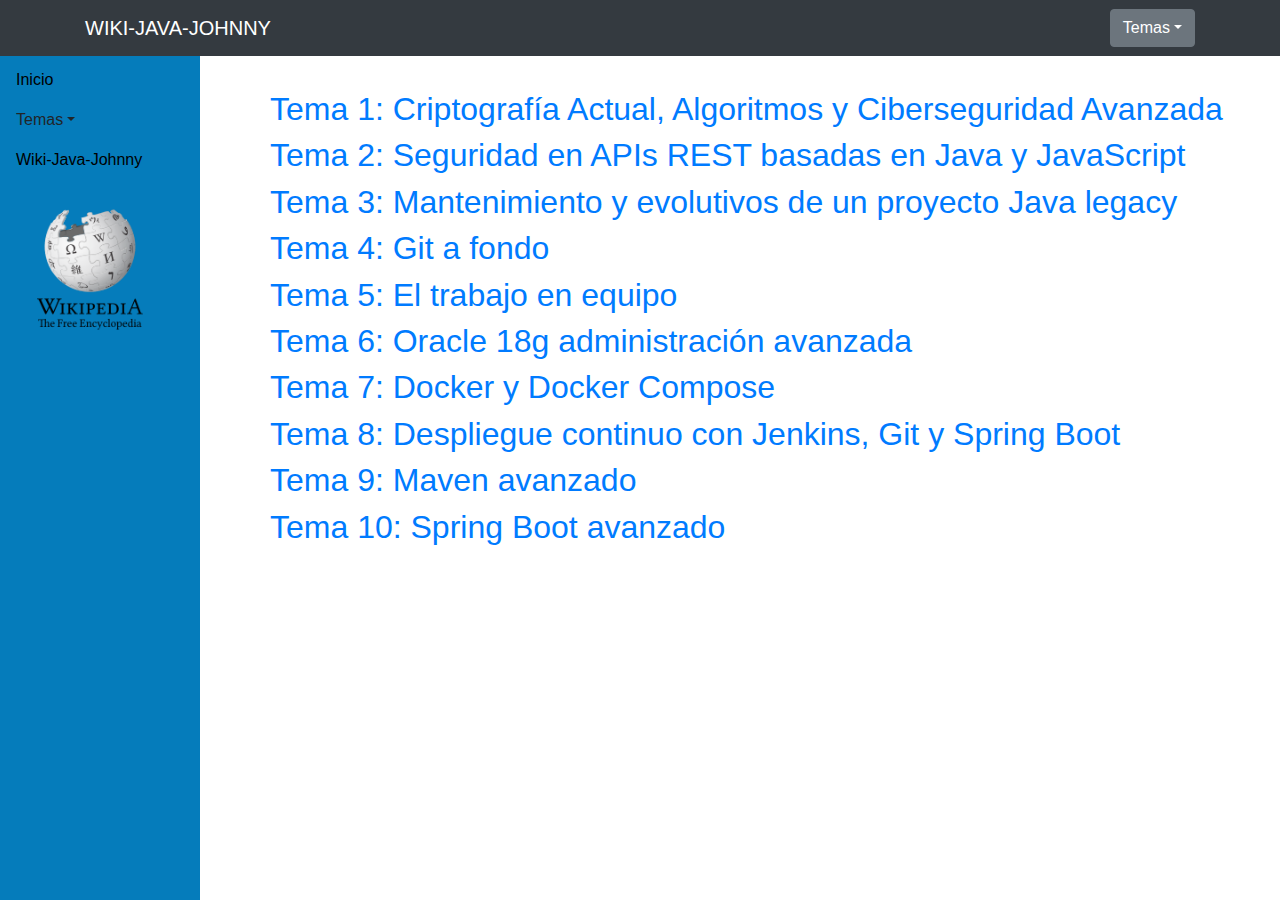
==== public/index.html @ 226e03fe "wiki 3.0" ====
<!DOCTYPE html>
<html>
<head>
<meta charset="utf-8">
<title>Test HTLML</title>
<link rel="stylesheet" href="css/styles.css" />
<link rel="stylesheet"
	href="https://cdn.jsdelivr.net/npm/bootstrap@4.0.0/dist/css/bootstrap.min.css"
	integrity="sha384-Gn5384xqQ1aoWXA+058RXPxPg6fy4IWvTNh0E263XmFcJlSAwiGgFAW/dAiS6JXm"
	crossorigin="anonymous" />
</head>
<body>




		<nav class="navbar navbar-expand-lg navbar-dark bg-dark fixed-top">
			<div class="container">
				<a class="navbar-brand" href="index.html">WIKI-JAVA-JOHNNY</a>

				<!-- Botón para el colapso del navbar en dispositivos móviles -->
				<button class="navbar-toggler" type="button" data-toggle="collapse"
					data-target="#navbarResponsive" aria-controls="navbarResponsive"
					aria-expanded="false" aria-label="Toggle navigation">
					<span class="navbar-toggler-icon"></span>
				</button>

				<div class="collapse navbar-collapse" id="navbarResponsive">



					<ul class="navbar-nav ml-auto">
						<div class="dropdown">
							<button class="btn btn-secondary dropdown-toggle" type="button"
								id="dropdownMenuButton" data-toggle="dropdown"
								aria-haspopup="true" aria-expanded="false">Temas</button>
							<div class="dropdown-menu" aria-labelledby="dropdownMenuButton">
								<a class="dropdown-item" href="wiki-tema1.html">Tema1</a> <a
									class="dropdown-item" href="wiki-tema2.html">Tema2</a> <a
									class="dropdown-item" href="wiki-tema3.html">Tema3</a> <a
									class="dropdown-item" href="wiki-tema4.html">Tema4</a> <a
									class="dropdown-item" href="wiki-tema5.html">Tema5</a> <a
									class="dropdown-item" href="wiki-tema6.html">Tema6</a> <a
									class="dropdown-item" href="wiki-tema7.html">Tema7</a> <a
									class="dropdown-item" href="wiki-tema8.html">Tema8</a> <a
									class="dropdown-item" href="wiki-tema9.html">Tema9</a> <a
									class="dropdown-item" href="wiki-tema10.html">Tema10</a>
							</div>
						</div>

					</ul>

				</div>
			</div>
		</nav>



	<div class="container">
		<div class="sidebar-nav">
			<ul class="nav flex-column">

				<li class="nav-item "><a class="nav-link active" href="index.html">Inicio</a>
				</li>

				<div class="dropdown">
				<a class="nav-link dropdown-toggle" type="button"
		id="navbarDropdownMenuLink" data-toggle="dropdown"
		aria-haspopup="true" aria-expanded="false">Temas</a>

					<div class="dropdown-menu" aria-labelledby="navbarDropdownMenuLink">
          <a class="dropdown-item" href="wiki-tema1.html">Tema1</a>
								<a class="dropdown-item" href="wiki-tema1.html">Tema1</a> <a
									class="dropdown-item" href="wiki-tema2.html">Tema2</a> <a
									class="dropdown-item" href="wiki-tema3.html">Tema3</a> <a
									class="dropdown-item" href="wiki-tema4.html">Tema4</a> <a
									class="dropdown-item" href="wiki-tema5.html">Tema5</a> <a
									class="dropdown-item" href="wiki-tema6.html">Tema6</a> <a
									class="dropdown-item" href="wiki-tema7.html">Tema7</a> <a
									class="dropdown-item" href="wiki-tema8.html">Tema8</a> <a
									class="dropdown-item" href="wiki-tema9.html">Tema9</a> <a
									class="dropdown-item" href="wiki-tema10.html">Tema10</a>
							</div>
</div>

				<li class="nav-item"><a class="nav-link link" href="index.html">Wiki-Java-Johnny</a>
				</li>
				<li class="nav-item"><a class="nav-link disabled" href="index.html"></a>
				<img id="imagen-wiki" src="css/wiki-logo.png" alt="logo de wikipedia">
				</li>
			</ul>
		</div>
	</div>
	<div class="container-central">

		<h2 class="content-h2 text-dark fs-4">
			<a href="wiki-tema1.html">Tema 1: Criptografía Actual, Algoritmos
				y Ciberseguridad Avanzada</a>
		</h2>
		<h2 class="content-h2 text-dark fs-4">
			<a href="wiki-tema2.html">Tema 2: Seguridad en APIs REST basadas
				en Java y JavaScript</a>
		</h2>
		<h2 class="content-h2 text-dark fs-4">
			<a href="wiki-tema3.html">Tema 3: Mantenimiento y evolutivos de
				un proyecto Java legacy</a>
		</h2>
		<h2 class="content-h2 text-dark fs-4">
			<a href="wiki-tema4.html">Tema 4: Git a fondo</a>
		</h2>
		<h2 class="content-h2 text-dark fs-4">
			<a href="wiki-tema5.html">Tema 5: El trabajo en equipo</a>
		</h2>
		<h2 class="content-h2 text-dark fs-4">
			<a href="wiki-tema6.html">Tema 6: Oracle 18g administración
				avanzada</a>
		</h2>
		<h2 class="content-h2 text-dark fs-4">
			<a href="wiki-tema7.html">Tema 7: Docker y Docker Compose</a>
		</h2>
		<h2 class="content-h2 text-dark fs-4">
			<a href="wiki-tema8.html">Tema 8: Despliegue continuo con
				Jenkins, Git y Spring Boot</a>
		</h2>
		<h2 class="content-h2 text-dark fs-4">
			<a href="wiki-tema9.html">Tema 9: Maven avanzado</a>
		</h2>
		<h2 class="content-h2 text-dark fs-4">
			<a href="wiki-tema10.html">Tema 10: Spring Boot avanzado</a>
		</h2>

	</div>




	<script src="https://code.jquery.com/jquery-3.2.1.slim.min.js"
		integrity="sha384-KJ3o2DKtIkvYIK3UENzmM7KCkRr/rE9/Qpg6aAZGJwFDMVNA/GpGFF93hXpG5KkN"
		crossorigin="anonymous"></script>
	<script
		src="https://cdn.jsdelivr.net/npm/popper.js@1.12.9/dist/umd/popper.min.js"
		integrity="sha384-ApNbgh9B+Y1QKtv3Rn7W3mgPxhU9K/ScQsAP7hUibX39j7fakFPskvXusvfa0b4Q"
		crossorigin="anonymous"></script>
	<script
		src="https://cdn.jsdelivr.net/npm/bootstrap@4.0.0/dist/js/bootstrap.min.js"
		integrity="sha384-JZR6Spejh4U02d8jOt6vLEHfe/JQGiRRSQQxSfFWpi1MquVdAyjUar5+76PVCmYl"
		crossorigin="anonymous"></script>

</body>
</html>
---- public/css/styles.css ----
.main-content {
      margin-left: 250px;
      padding: 20px;
    }
    /* Media queries */
    @media (max-width: 991.98px) {
      .sidebar-nav {
        width: 100%;
        height: auto;
        position: static;
        background-color: #ffffff;
      }
      .main-content {
        margin-left: 0;
        padding: 20px;
      }
    }


/* Estilos por defecto para pantallas grandes */
.sidebar-nav {
  position: fixed;
  top: 0;
  left: 0;
  width: 200px;
  height: 100%;
  padding-top: 60px;
  background-color: #057CBB;
}

/* Estilos para pantallas pequeñas */
@media (max-width: 768px) {
  .sidebar-nav {
    width: 80px;
  }
}

.container-central {
  margin-top: 70px;
  margin-left: 250px; /* Se ajusta al ancho del sidebar */
  padding: 20px; /* Ajusta el espacio de relleno interno */
  width: calc(100% - 250px); /* Calcula el ancho restante */
  box-sizing: border-box; /* Evita que los bordes afecten al ancho */
}
/* Estilos para pantallas pequeñas */
@media (max-width: 767.98px) {
  .container-central {
    margin-left: 0; /* Quita el margen izquierdo */
    width: 100%; /* Ajusta el ancho al 100% */
    padding: 10px; /* Ajusta el espacio de relleno interno para pantallas pequeñas */
    margin-top: 65px; /* Quita el margen superior para pantallas pequeñas */
  }
}




.nav-link.active {
  color: black;
}

.nav-link.active:hover {
  color: white;
}

.nav-link.link {
  color: black;

}

.nav-link.link:hover {
  color: white;

}

.nav-link.disabled.text {
  color: white;
}

/* Estilos para pantallas pequeñas */
@media (max-width: 767.98px) {
  .content-h2.text-dark.fs-4 {

    font-size: 17px; /* Reduce el tamaño de la fuente */
    line-height: 1.1; /* Ajusta el espacio entre líneas */
    margin-bottom: 10px; /* Añade un margen inferior para separar los títulos */
    margin-left: 100px;
  }
}

.dropdown-menu {
  width: 50px; /* Define la anchura deseada */
}

.dropdown-item {
  width: 30px;
}

.btn-sm {
	font-size: 12px;
}

.container-central-2{
	margin-top: 60px;
}
.texto-tema {
	color: red;
}
.texto-tema-h3 {
	color: blue;
}
code {
	background-color: black;
	color: white !important;
	display: block;
	overflow-x: auto;
}

#navbarDropdownMenuLink:hover {
color: white;
}

#imagen-wiki {
	width: 120px;
	height: auto; /* Ajustar el tamaño vertical de la imagen automáticamente para mantener la proporción */
	margin-left: 30px;
}

/* Media Query para pantallas más pequeñas */
@media (max-width: 600px) {
  #imagen-wiki {
    width: 60px; /* Cambiar el tamaño horizontal de la imagen */
    margin-left: 10px;
  }
}
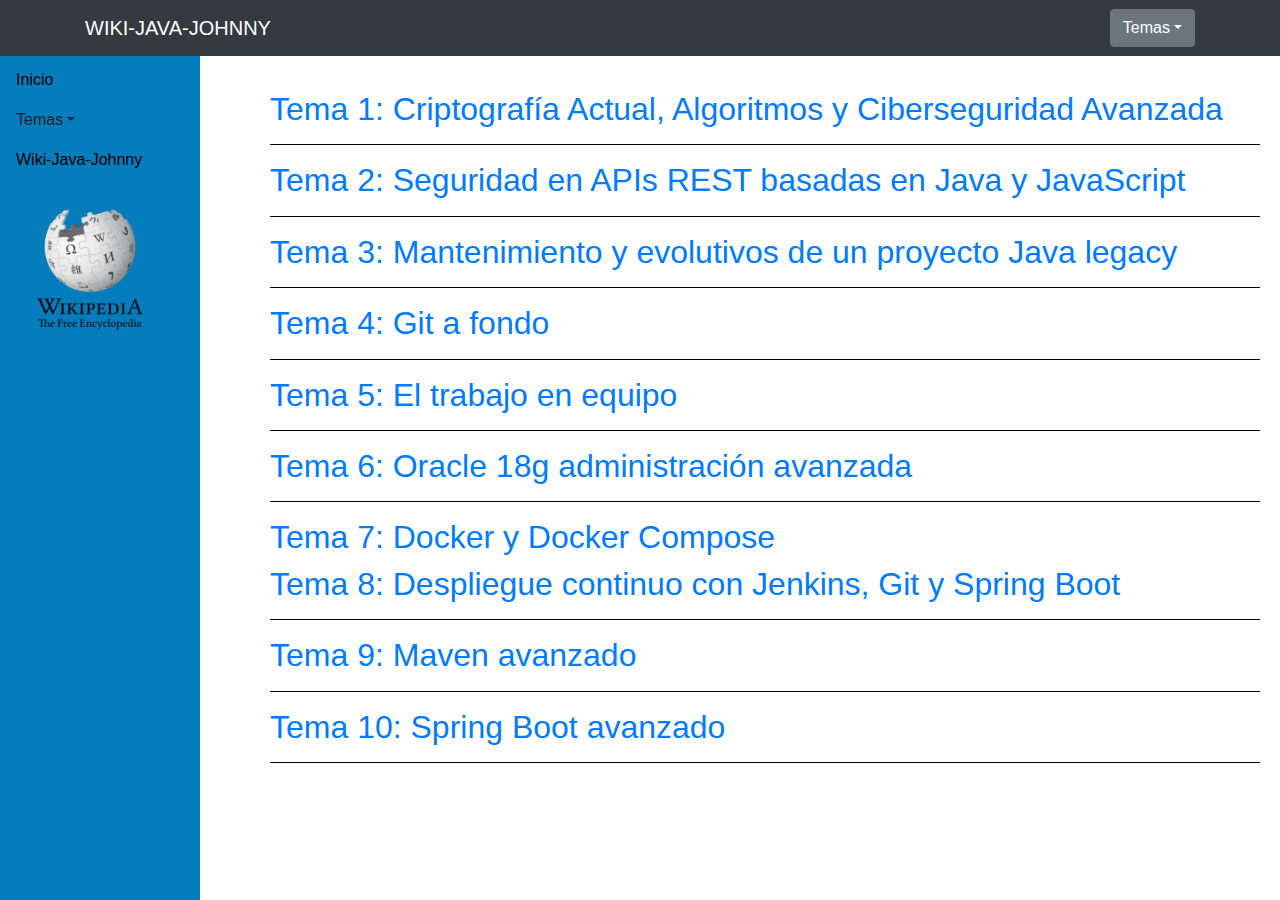
==== commit 4c3435a3: "3.01" ====
--- a/public/index.html
+++ b/public/index.html
@@ -14,45 +14,45 @@
 
 
 
-		<nav class="navbar navbar-expand-lg navbar-dark bg-dark fixed-top">
-			<div class="container">
-				<a class="navbar-brand" href="index.html">WIKI-JAVA-JOHNNY</a>
+	<nav class="navbar navbar-expand-lg navbar-dark bg-dark fixed-top">
+		<div class="container">
+			<a class="navbar-brand" href="index.html">WIKI-JAVA-JOHNNY</a>
 
-				<!-- Botón para el colapso del navbar en dispositivos móviles -->
-				<button class="navbar-toggler" type="button" data-toggle="collapse"
-					data-target="#navbarResponsive" aria-controls="navbarResponsive"
-					aria-expanded="false" aria-label="Toggle navigation">
-					<span class="navbar-toggler-icon"></span>
-				</button>
+			<!-- Botón para el colapso del navbar en dispositivos móviles -->
+			<button class="navbar-toggler" type="button" data-toggle="collapse"
+				data-target="#navbarResponsive" aria-controls="navbarResponsive"
+				aria-expanded="false" aria-label="Toggle navigation">
+				<span class="navbar-toggler-icon"></span>
+			</button>
 
-				<div class="collapse navbar-collapse" id="navbarResponsive">
+			<div class="collapse navbar-collapse" id="navbarResponsive">
 
 
 
-					<ul class="navbar-nav ml-auto">
-						<div class="dropdown">
-							<button class="btn btn-secondary dropdown-toggle" type="button"
-								id="dropdownMenuButton" data-toggle="dropdown"
-								aria-haspopup="true" aria-expanded="false">Temas</button>
-							<div class="dropdown-menu" aria-labelledby="dropdownMenuButton">
-								<a class="dropdown-item" href="wiki-tema1.html">Tema1</a> <a
-									class="dropdown-item" href="wiki-tema2.html">Tema2</a> <a
-									class="dropdown-item" href="wiki-tema3.html">Tema3</a> <a
-									class="dropdown-item" href="wiki-tema4.html">Tema4</a> <a
-									class="dropdown-item" href="wiki-tema5.html">Tema5</a> <a
-									class="dropdown-item" href="wiki-tema6.html">Tema6</a> <a
-									class="dropdown-item" href="wiki-tema7.html">Tema7</a> <a
-									class="dropdown-item" href="wiki-tema8.html">Tema8</a> <a
-									class="dropdown-item" href="wiki-tema9.html">Tema9</a> <a
-									class="dropdown-item" href="wiki-tema10.html">Tema10</a>
-							</div>
+				<ul class="navbar-nav ml-auto">
+					<div class="dropdown">
+						<button class="btn btn-secondary dropdown-toggle" type="button"
+							id="dropdownMenuButton" data-toggle="dropdown"
+							aria-haspopup="true" aria-expanded="false">Temas</button>
+						<div class="dropdown-menu" aria-labelledby="dropdownMenuButton">
+							<a class="dropdown-item" href="wiki-tema1.html">Tema1</a> <a
+								class="dropdown-item" href="wiki-tema2.html">Tema2</a> <a
+								class="dropdown-item" href="wiki-tema3.html">Tema3</a> <a
+								class="dropdown-item" href="wiki-tema4.html">Tema4</a> <a
+								class="dropdown-item" href="wiki-tema5.html">Tema5</a> <a
+								class="dropdown-item" href="wiki-tema6.html">Tema6</a> <a
+								class="dropdown-item" href="wiki-tema7.html">Tema7</a> <a
+								class="dropdown-item" href="wiki-tema8.html">Tema8</a> <a
+								class="dropdown-item" href="wiki-tema9.html">Tema9</a> <a
+								class="dropdown-item" href="wiki-tema10.html">Tema10</a>
 						</div>
+					</div>
 
-					</ul>
+				</ul>
 
-				</div>
 			</div>
-		</nav>
+		</div>
+	</nav>
 
 
 
@@ -60,61 +60,68 @@
 		<div class="sidebar-nav">
 			<ul class="nav flex-column">
 
-				<li class="nav-item "><a class="nav-link active" href="index.html">Inicio</a>
-				</li>
+				<li class="nav-item "><a class="nav-link active"
+					href="index.html">Inicio</a></li>
 
 				<div class="dropdown">
-				<a class="nav-link dropdown-toggle" type="button"
-		id="navbarDropdownMenuLink" data-toggle="dropdown"
-		aria-haspopup="true" aria-expanded="false">Temas</a>
+					<a class="nav-link dropdown-toggle" type="button"
+						id="navbarDropdownMenuLink" data-toggle="dropdown"
+						aria-haspopup="true" aria-expanded="false">Temas</a>
 
 					<div class="dropdown-menu" aria-labelledby="navbarDropdownMenuLink">
-          <a class="dropdown-item" href="wiki-tema1.html">Tema1</a>
-								<a class="dropdown-item" href="wiki-tema1.html">Tema1</a> <a
-									class="dropdown-item" href="wiki-tema2.html">Tema2</a> <a
-									class="dropdown-item" href="wiki-tema3.html">Tema3</a> <a
-									class="dropdown-item" href="wiki-tema4.html">Tema4</a> <a
-									class="dropdown-item" href="wiki-tema5.html">Tema5</a> <a
-									class="dropdown-item" href="wiki-tema6.html">Tema6</a> <a
-									class="dropdown-item" href="wiki-tema7.html">Tema7</a> <a
-									class="dropdown-item" href="wiki-tema8.html">Tema8</a> <a
-									class="dropdown-item" href="wiki-tema9.html">Tema9</a> <a
-									class="dropdown-item" href="wiki-tema10.html">Tema10</a>
-							</div>
-</div>
+						<a class="dropdown-item" href="wiki-tema1.html">Tema1</a> <a
+							class="dropdown-item" href="wiki-tema1.html">Tema1</a> <a
+							class="dropdown-item" href="wiki-tema2.html">Tema2</a> <a
+							class="dropdown-item" href="wiki-tema3.html">Tema3</a> <a
+							class="dropdown-item" href="wiki-tema4.html">Tema4</a> <a
+							class="dropdown-item" href="wiki-tema5.html">Tema5</a> <a
+							class="dropdown-item" href="wiki-tema6.html">Tema6</a> <a
+							class="dropdown-item" href="wiki-tema7.html">Tema7</a> <a
+							class="dropdown-item" href="wiki-tema8.html">Tema8</a> <a
+							class="dropdown-item" href="wiki-tema9.html">Tema9</a> <a
+							class="dropdown-item" href="wiki-tema10.html">Tema10</a>
+					</div>
+				</div>
 
 				<li class="nav-item"><a class="nav-link link" href="index.html">Wiki-Java-Johnny</a>
 				</li>
-				<li class="nav-item"><a class="nav-link disabled" href="index.html"></a>
-				<img id="imagen-wiki" src="css/wiki-logo.png" alt="logo de wikipedia">
-				</li>
+				<li class="nav-item"><a class="nav-link disabled"
+					href="index.html"></a> <img id="imagen-wiki"
+					src="css/wiki-logo.png" alt="logo de wikipedia"></li>
 			</ul>
 		</div>
 	</div>
 	<div class="container-central">
-
+     
 		<h2 class="content-h2 text-dark fs-4">
 			<a href="wiki-tema1.html">Tema 1: Criptografía Actual, Algoritmos
 				y Ciberseguridad Avanzada</a>
 		</h2>
+		<hr size="8px" color="black" />
 		<h2 class="content-h2 text-dark fs-4">
 			<a href="wiki-tema2.html">Tema 2: Seguridad en APIs REST basadas
 				en Java y JavaScript</a>
 		</h2>
+		<hr size="8px" color="black" />
+		
 		<h2 class="content-h2 text-dark fs-4">
 			<a href="wiki-tema3.html">Tema 3: Mantenimiento y evolutivos de
 				un proyecto Java legacy</a>
 		</h2>
+		<hr size="8px" color="black" />
 		<h2 class="content-h2 text-dark fs-4">
 			<a href="wiki-tema4.html">Tema 4: Git a fondo</a>
 		</h2>
+		<hr size="8px" color="black" />
 		<h2 class="content-h2 text-dark fs-4">
 			<a href="wiki-tema5.html">Tema 5: El trabajo en equipo</a>
 		</h2>
+		<hr size="8px" color="black" />
 		<h2 class="content-h2 text-dark fs-4">
 			<a href="wiki-tema6.html">Tema 6: Oracle 18g administración
 				avanzada</a>
 		</h2>
+		<hr size="8px" color="black" />
 		<h2 class="content-h2 text-dark fs-4">
 			<a href="wiki-tema7.html">Tema 7: Docker y Docker Compose</a>
 		</h2>
@@ -122,12 +129,15 @@
 			<a href="wiki-tema8.html">Tema 8: Despliegue continuo con
 				Jenkins, Git y Spring Boot</a>
 		</h2>
+		<hr size="8px" color="black" />
 		<h2 class="content-h2 text-dark fs-4">
 			<a href="wiki-tema9.html">Tema 9: Maven avanzado</a>
 		</h2>
+		<hr size="8px" color="black" />
 		<h2 class="content-h2 text-dark fs-4">
 			<a href="wiki-tema10.html">Tema 10: Spring Boot avanzado</a>
 		</h2>
+		<hr size="8px" color="black" />
 
 	</div>
 
--- a/public/css/styles.css
+++ b/public/css/styles.css
@@ -1,3 +1,30 @@
+@media (max-width: 992px) {
+.navbar-brand {
+font-size: 2.5em !important;
+
+}
+.dropdown-menu {
+position: static !important;
+width: auto !important;
+
+
+
+}
+.dropdown-menu a {
+font-size: 2em !important;
+padding: 5px 10px !important;
+}
+.navbar-expand-lg {
+max-width: 1200px !important;
+}
+.navbar-toggler {
+  font-size: 34px !important;
+
+
+}
+}
+
+
  .main-content {
       margin-left: 250px;
       padding: 20px;
@@ -34,6 +61,15 @@
     width: 80px;
   }
 }
+@media (max-width: 992px) {
+.sidebar-nav {
+width: 220px;
+margin-top: 65px;
+}
+.sidebar-nav a {
+font-size: 2.8em;
+}
+}
 
 .container-central {
   margin-top: 70px;
@@ -51,7 +87,14 @@
     margin-top: 65px; /* Quita el margen superior para pantallas pequeñas */
   }
 }
-
+@media (max-width: 992px) {
+  .container-central {
+    margin-left: 0; /* Quita el margen izquierdo */
+    width: 100%; /* Ajusta el ancho al 100% */
+    padding: 50px; /* Ajusta el espacio de relleno interno para pantallas pequeñas */
+    margin-top: 65px; /* Quita el margen superior para pantallas pequeñas */
+  }
+}
 
 
 
@@ -88,6 +131,20 @@
   }
 }
 
+/* Estilos para pantallas pequeñas */
+@media (max-width: 992px) {
+  .content-h2.text-dark.fs-4 {
+
+    font-size: 50px; /* Reduce el tamaño de la fuente */
+    line-height: 1.6; /* Ajusta el espacio entre líneas */
+    margin-bottom: 10px; /* Añade un margen inferior para separar los títulos */
+    margin-left: 230px;
+    text-align: left;
+  }
+}
+
+
+
 .dropdown-menu {
   width: 50px; /* Define la anchura deseada */
 }
@@ -103,6 +160,16 @@
 .container-central-2{
 	margin-top: 60px;
 }
+@media (max-width: 992px) {
+  .container-central-2 {
+    margin-top: 150px;
+    font-size: 20px; /* Cambiar el valor a tu preferencia */
+  }
+}
+
+
+
+
 .texto-tema {
 	color: red;
 }
@@ -133,3 +200,63 @@
     margin-left: 10px;
   }
 }
+
+@media (max-width: 992px) {
+  .dropdown-toggle {
+    font-size: 2.2rem !important;
+    padding: 0.5rem 1rem !important;
+  }
+}
+
+@media (max-width: 992px) {
+  .container p {
+    font-size: 1.8em; /* ajusta el tamaño del texto */
+     
+  }
+  
+  .container {
+    padding: 20px; /* ajusta el padding del div */
+   
+    width: 100% !important;
+    max-width: none !important;
+  }
+  
+
+}
+
+@media (max-width: 992px) {
+  .texto-tema {
+    font-size: 3.5em;
+  }
+}
+@media (max-width: 992px) {
+  .texto-tema-h3 {
+    font-size: 2.2em;
+  }
+}
+
+@media (max-width: 992px) {
+	#h1-texto-enunciado{
+	 font-size: 2.5em;
+}
+}
+
+
+@media (max-width: 992px) {
+.pre-dibujo-1 {
+    font-size: 1.4em !important;
+  }
+}
+
+@media (max-width: 992px) {
+.pre-dibujo-2 {
+    font-size: 1.8em !important;
+  }
+}
+
+@media (max-width: 992px) {
+ pre {
+    font-size: 1.5em !important;
+     overflow: auto !important;
+  }
+}
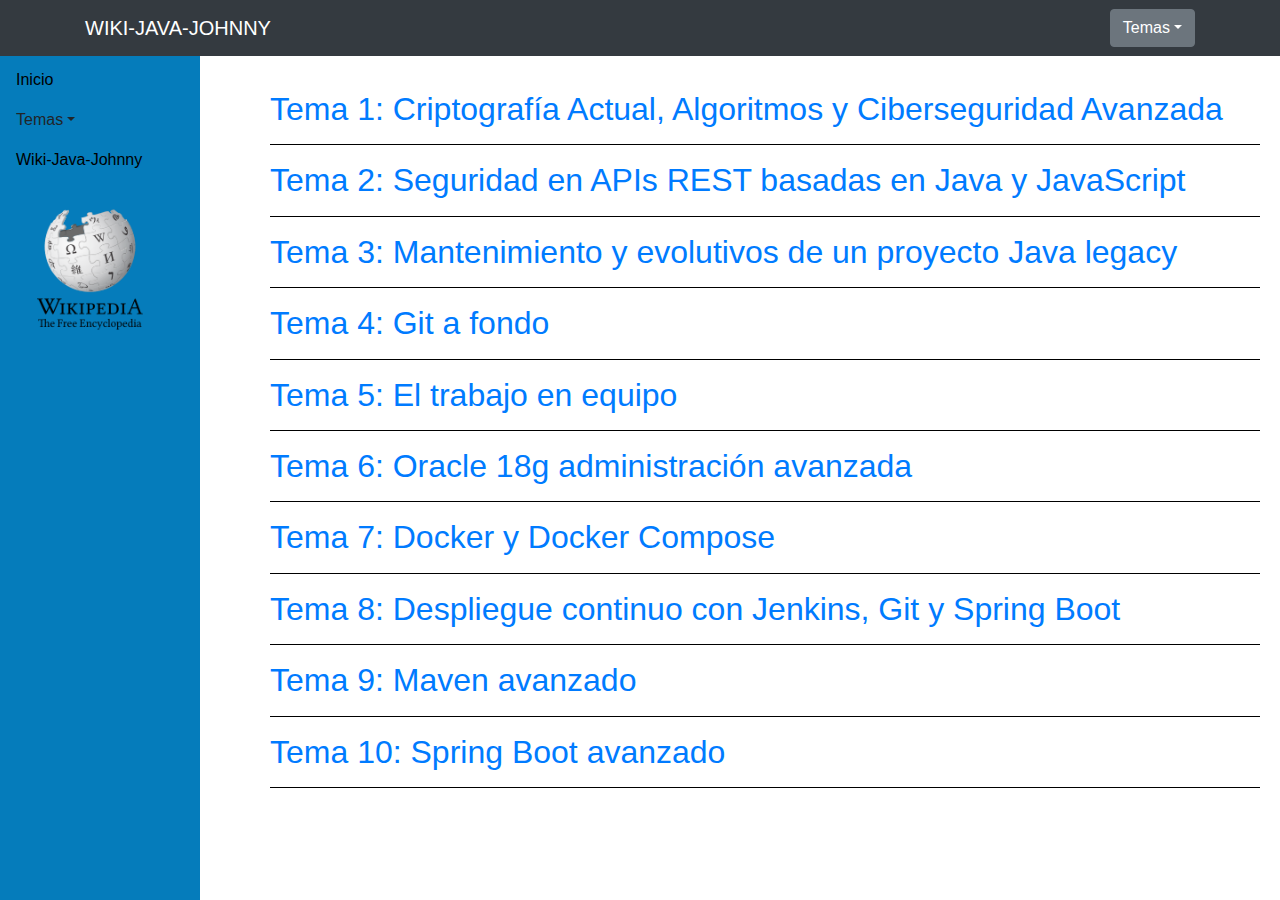
==== commit 0a0824f2: "wiki 3.0.2" ====
--- a/public/index.html
+++ b/public/index.html
@@ -125,6 +125,7 @@
 		<h2 class="content-h2 text-dark fs-4">
 			<a href="wiki-tema7.html">Tema 7: Docker y Docker Compose</a>
 		</h2>
+		<hr size="8px" color="black" />
 		<h2 class="content-h2 text-dark fs-4">
 			<a href="wiki-tema8.html">Tema 8: Despliegue continuo con
 				Jenkins, Git y Spring Boot</a>
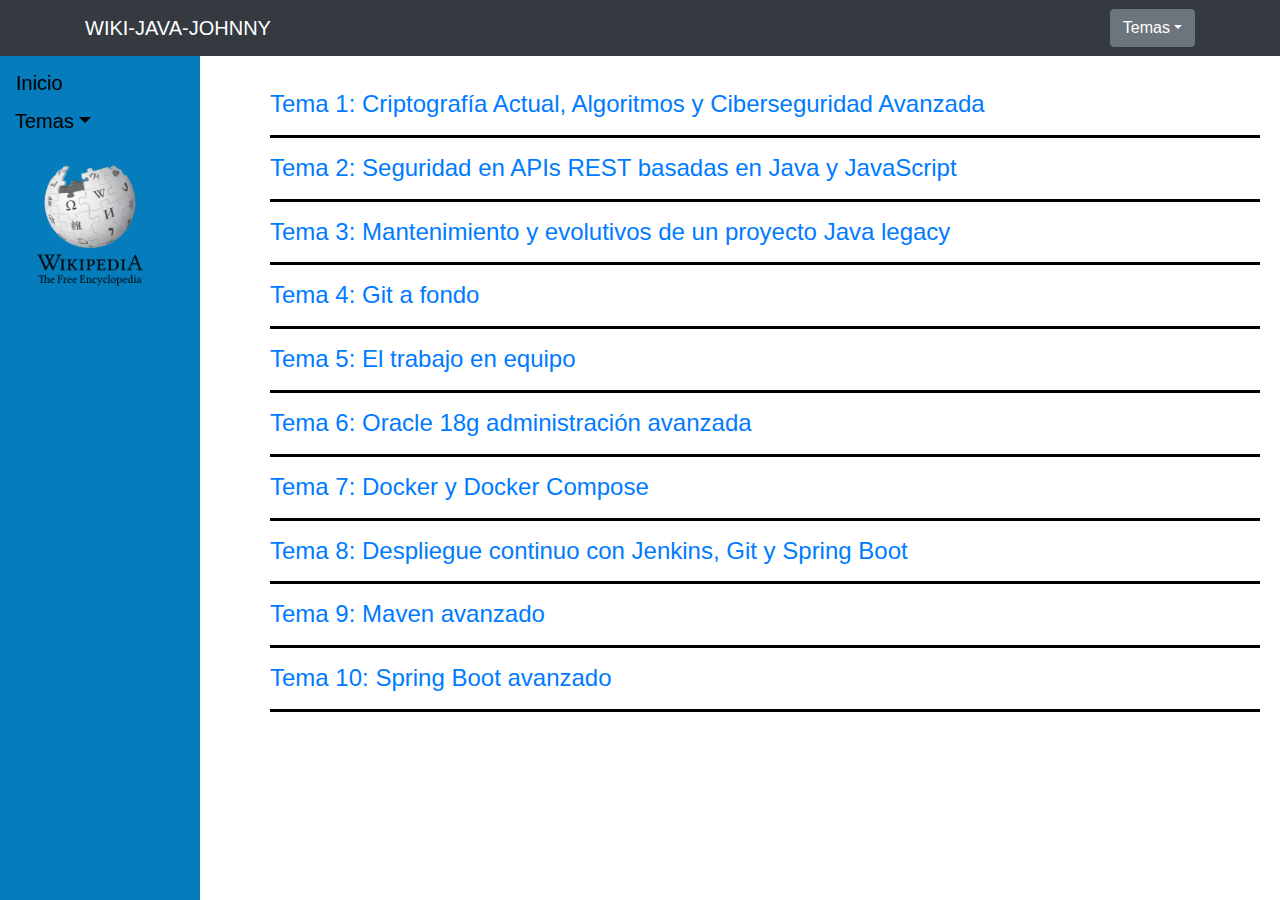
==== commit 8560f894: "wiki 3.0.3" ====
--- a/public/index.html
+++ b/public/index.html
@@ -64,13 +64,13 @@
 					href="index.html">Inicio</a></li>
 
 				<div class="dropdown">
-					<a class="nav-link dropdown-toggle" type="button"
+					<a class="sidebar-link dropdown-toggle" type="button"
 						id="navbarDropdownMenuLink" data-toggle="dropdown"
 						aria-haspopup="true" aria-expanded="false">Temas</a>
 
+
 					<div class="dropdown-menu" aria-labelledby="navbarDropdownMenuLink">
 						<a class="dropdown-item" href="wiki-tema1.html">Tema1</a> <a
-							class="dropdown-item" href="wiki-tema1.html">Tema1</a> <a
 							class="dropdown-item" href="wiki-tema2.html">Tema2</a> <a
 							class="dropdown-item" href="wiki-tema3.html">Tema3</a> <a
 							class="dropdown-item" href="wiki-tema4.html">Tema4</a> <a
@@ -82,9 +82,6 @@
 							class="dropdown-item" href="wiki-tema10.html">Tema10</a>
 					</div>
 				</div>
-
-				<li class="nav-item"><a class="nav-link link" href="index.html">Wiki-Java-Johnny</a>
-				</li>
 				<li class="nav-item"><a class="nav-link disabled"
 					href="index.html"></a> <img id="imagen-wiki"
 					src="css/wiki-logo.png" alt="logo de wikipedia"></li>
@@ -92,7 +89,7 @@
 		</div>
 	</div>
 	<div class="container-central">
-     
+
 		<h2 class="content-h2 text-dark fs-4">
 			<a href="wiki-tema1.html">Tema 1: Criptografía Actual, Algoritmos
 				y Ciberseguridad Avanzada</a>
@@ -102,8 +99,8 @@
 			<a href="wiki-tema2.html">Tema 2: Seguridad en APIs REST basadas
 				en Java y JavaScript</a>
 		</h2>
-		<hr size="8px" color="black" />
-		
+		<hr />
+
 		<h2 class="content-h2 text-dark fs-4">
 			<a href="wiki-tema3.html">Tema 3: Mantenimiento y evolutivos de
 				un proyecto Java legacy</a>
--- a/public/css/styles.css
+++ b/public/css/styles.css
@@ -1,6 +1,6 @@
 @media (max-width: 992px) {
 .navbar-brand {
-font-size: 2.5em !important;
+font-size: 2.0em !important;
 
 }
 .dropdown-menu {
@@ -11,7 +11,7 @@
 
 }
 .dropdown-menu a {
-font-size: 2em !important;
+font-size: 3em !important;
 padding: 5px 10px !important;
 }
 .navbar-expand-lg {
@@ -98,8 +98,10 @@
 
 
 
+
 .nav-link.active {
   color: black;
+  font-size: 20px;
 }
 
 .nav-link.active:hover {
@@ -116,9 +118,6 @@
 
 }
 
-.nav-link.disabled.text {
-  color: white;
-}
 
 /* Estilos para pantallas pequeñas */
 @media (max-width: 767.98px) {
@@ -130,6 +129,12 @@
     margin-left: 100px;
   }
 }
+
+  .content-h2.text-dark.fs-4 {
+
+   font-size: 24px;
+  }
+
 
 /* Estilos para pantallas pequeñas */
 @media (max-width: 992px) {
@@ -183,9 +188,7 @@
 	overflow-x: auto;
 }
 
-#navbarDropdownMenuLink:hover {
-color: white;
-}
+
 
 #imagen-wiki {
 	width: 120px;
@@ -260,3 +263,37 @@
      overflow: auto !important;
   }
 }
+
+/* Selector de mayor especificidad */
+
+
+/* Atributo !important */
+hr {
+  height: 2px !important;
+  border-width: 0 !important;
+  border-top-width: 1px !important;
+  background-color: black !important;
+}
+
+@media (max-width: 991px) {
+  .sidebar-link {
+    font-size: 1.9em; /* Tamaño de fuente aumentado para pantallas más pequeñas */
+  }
+}
+
+.sidebar-link {
+  position: relative;
+  left: 15px; /* Puedes ajustar este valor para mover el elemento a la derecha o izquierda */
+  font-size: 20px;
+  color: black !important;
+}
+.sidebar-link:hover {
+ color: white !important;
+}
+
+@media only screen and (max-width: 992px) {
+  .nav-link.active {
+    font-size: 40px;
+    margin-left: 15px;
+  }
+}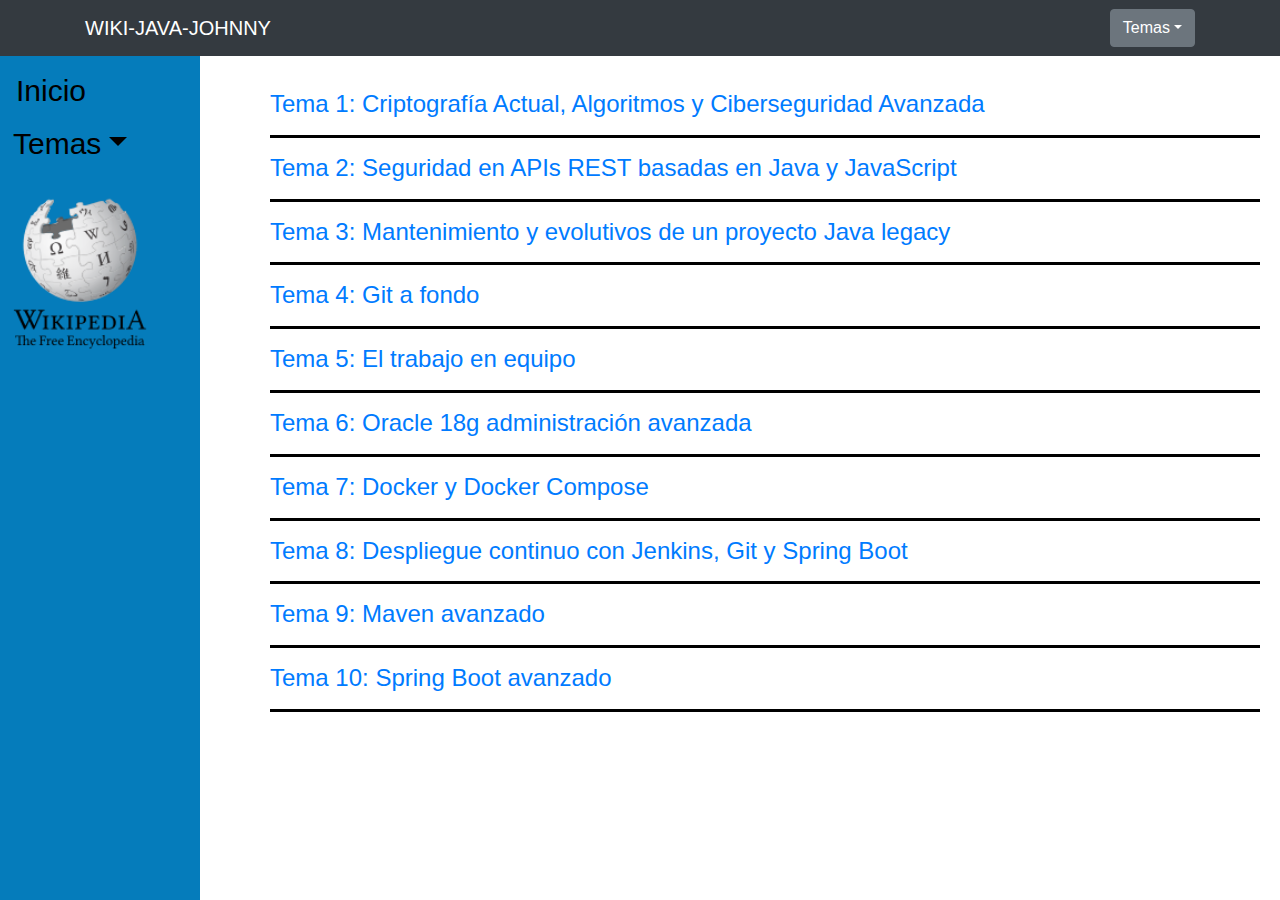
==== commit ccc83702: "wiki 3.0.4" ====
--- a/public/index.html
+++ b/public/index.html
@@ -69,17 +69,17 @@
 						aria-haspopup="true" aria-expanded="false">Temas</a>
 
 
-					<div class="dropdown-menu" aria-labelledby="navbarDropdownMenuLink">
-						<a class="dropdown-item" href="wiki-tema1.html">Tema1</a> <a
-							class="dropdown-item" href="wiki-tema2.html">Tema2</a> <a
-							class="dropdown-item" href="wiki-tema3.html">Tema3</a> <a
-							class="dropdown-item" href="wiki-tema4.html">Tema4</a> <a
-							class="dropdown-item" href="wiki-tema5.html">Tema5</a> <a
-							class="dropdown-item" href="wiki-tema6.html">Tema6</a> <a
-							class="dropdown-item" href="wiki-tema7.html">Tema7</a> <a
-							class="dropdown-item" href="wiki-tema8.html">Tema8</a> <a
-							class="dropdown-item" href="wiki-tema9.html">Tema9</a> <a
-							class="dropdown-item" href="wiki-tema10.html">Tema10</a>
+					<div class="dropdown-menu side" aria-labelledby="navbarDropdownMenuLink">
+						<a class="dropdown-item dropdown-item-custom" href="wiki-tema1.html">Tema1</a> <a
+							class="dropdown-item dropdown-item-custom" href="wiki-tema2.html">Tema2</a> <a
+							class="dropdown-item dropdown-item-custom" href="wiki-tema3.html">Tema3</a> <a
+							class="dropdown-item dropdown-item-custom" href="wiki-tema4.html">Tema4</a> <a
+							class="dropdown-item dropdown-item-custom" href="wiki-tema5.html">Tema5</a> <a
+							class="dropdown-item dropdown-item-custom" href="wiki-tema6.html">Tema6</a> <a
+							class="dropdown-item dropdown-item-custom" href="wiki-tema7.html">Tema7</a> <a
+							class="dropdown-item dropdown-item-custom" href="wiki-tema8.html">Tema8</a> <a
+							class="dropdown-item dropdown-item-custom" href="wiki-tema9.html">Tema9</a> <a
+							class="dropdown-item dropdown-item-custom" href="wiki-tema10.html">Tema10</a>
 					</div>
 				</div>
 				<li class="nav-item"><a class="nav-link disabled"
@@ -153,6 +153,8 @@
 		src="https://cdn.jsdelivr.net/npm/bootstrap@4.0.0/dist/js/bootstrap.min.js"
 		integrity="sha384-JZR6Spejh4U02d8jOt6vLEHfe/JQGiRRSQQxSfFWpi1MquVdAyjUar5+76PVCmYl"
 		crossorigin="anonymous"></script>
+		
+	<script type="text/javascript" src="js/ocultar-menu.js"></script>	
 
 </body>
 </html>--- a/public/css/styles.css
+++ b/public/css/styles.css
@@ -1,29 +1,3 @@
-@media (max-width: 992px) {
-.navbar-brand {
-font-size: 2.0em !important;
-
-}
-.dropdown-menu {
-position: static !important;
-width: auto !important;
-
-
-
-}
-.dropdown-menu a {
-font-size: 3em !important;
-padding: 5px 10px !important;
-}
-.navbar-expand-lg {
-max-width: 1200px !important;
-}
-.navbar-toggler {
-  font-size: 34px !important;
-
-
-}
-}
-
 
  .main-content {
       margin-left: 250px;
@@ -101,7 +75,7 @@
 
 .nav-link.active {
   color: black;
-  font-size: 20px;
+  font-size: 30px;
 }
 
 .nav-link.active:hover {
@@ -190,19 +164,7 @@
 
 
 
-#imagen-wiki {
-	width: 120px;
-	height: auto; /* Ajustar el tamaño vertical de la imagen automáticamente para mantener la proporción */
-	margin-left: 30px;
-}
-
-/* Media Query para pantallas más pequeñas */
-@media (max-width: 600px) {
-  #imagen-wiki {
-    width: 60px; /* Cambiar el tamaño horizontal de la imagen */
-    margin-left: 10px;
-  }
-}
+
 
 @media (max-width: 992px) {
   .dropdown-toggle {
@@ -275,25 +237,75 @@
   background-color: black !important;
 }
 
+
+.sidebar-link {
+  position: relative;
+  left: 13px; /* Puedes ajustar este valor para mover el elemento a la derecha o izquierda */
+  font-size: 30px !important;
+  color: black !important;
+}
+.sidebar-link:hover {
+ color: white !important;
+
+}
+
 @media (max-width: 991px) {
   .sidebar-link {
-    font-size: 1.9em; /* Tamaño de fuente aumentado para pantallas más pequeñas */
-  }
-}
-
-.sidebar-link {
-  position: relative;
-  left: 15px; /* Puedes ajustar este valor para mover el elemento a la derecha o izquierda */
-  font-size: 20px;
-  color: black !important;
-}
-.sidebar-link:hover {
- color: white !important;
+   font-size:50px !important;
+    left: 10px !important;
+  }
 }
 
 @media only screen and (max-width: 992px) {
   .nav-link.active {
-    font-size: 40px;
+    font-size: 50px;
     margin-left: 15px;
   }
+}
+#imagen-wiki {
+	width: 150px;
+	height: auto; /* Ajustar el tamaño vertical de la imagen automáticamente para mantener la proporción */
+	margin-left: 5px;
+	display: inline-block;
+}
+
+/* Media Query para pantallas más pequeñas */
+@media (max-width: 992px) {
+  #imagen-wiki {
+    width: 180px; /* Cambiar el tamaño horizontal de la imagen */
+    margin-left: 10px;
+    
+  }
+}
+
+@media (max-width: 992px) {
+.navbar-brand {
+font-size: 2.0em !important;
+
+}
+.dropdown-menu {
+position: absolute !important;
+width: auto !important;
+
+
+
+}
+.dropdown-menu a {
+font-size: 3em !important;
+padding: 5px 10px !important;
+}
+.navbar-expand-lg {
+max-width: 1200px !important;
+}
+.navbar-toggler {
+  font-size: 34px !important;
+
+
+}
+}
+
+@media (max-width: 992px){
+.dropdown-menu.side {
+ font-size: 16px;
+}
 }